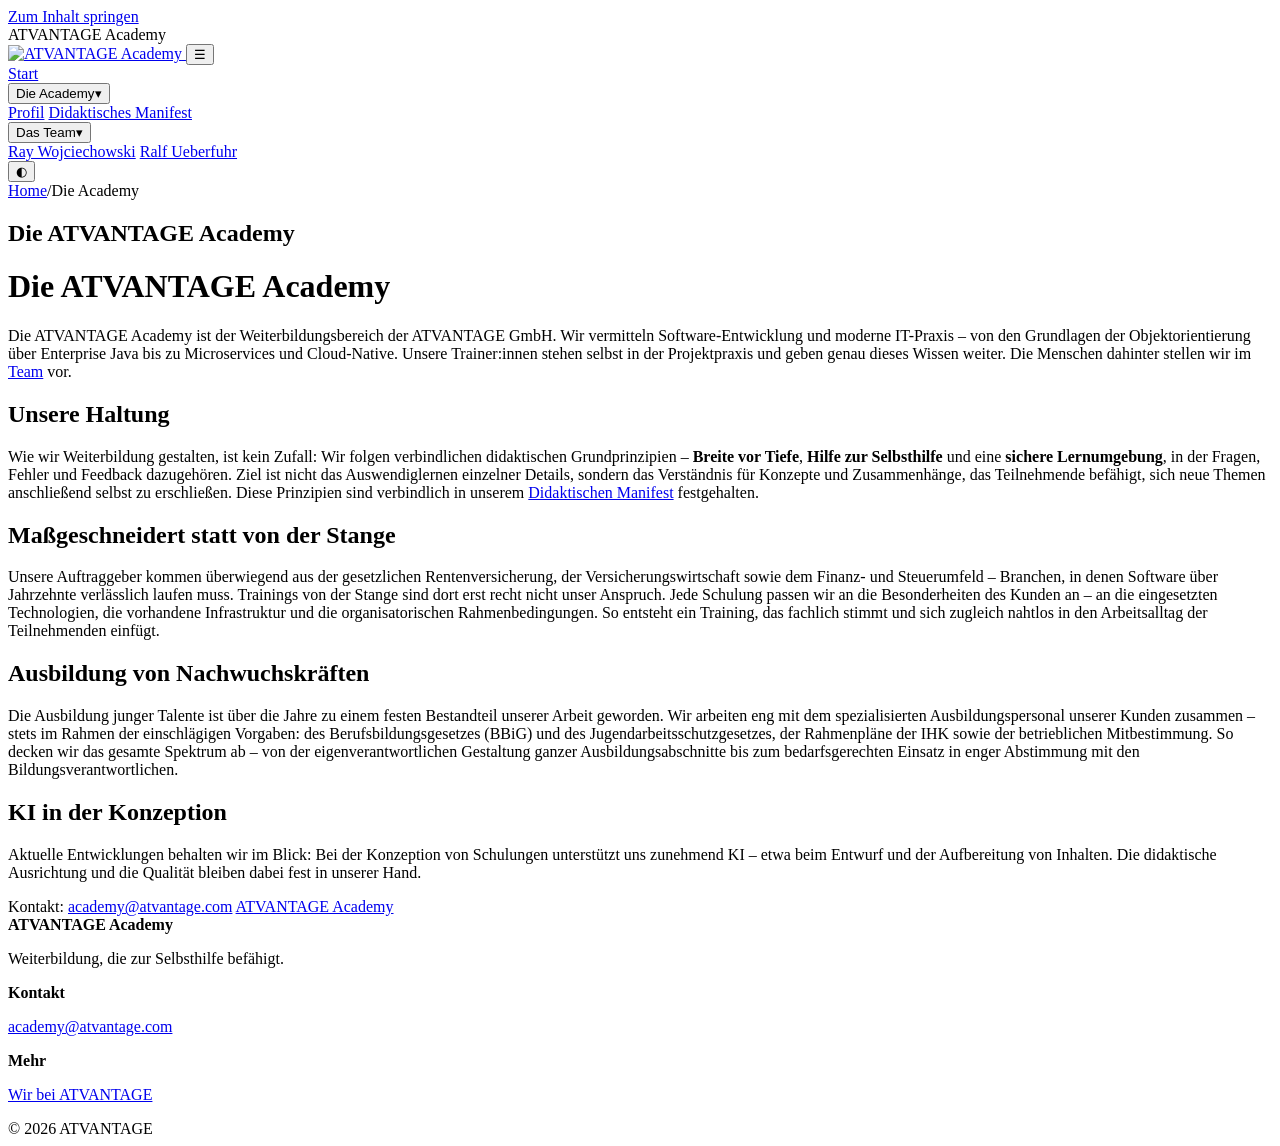
==== die-academy/index.html @ ba884d27 "Aktualisiere Online-Auftritt (5be322f)" ====
<!DOCTYPE html>
<!--
  ATVANTAGE-Academy – EINZIGES Seitenlayout (Jekyll)
  --------------------------------------------------
  Ein Layout für alles: allgemeine Doku-Seiten UND Guides (Übungen/Anleitungen).
  Optik nach der ATVANTAGE-Website: Meta-Nav, weiße sticky Kopfzeile, Hero-Band,
  zweispaltig mit rechter Sidebar (automatisches Inhaltsverzeichnis, Fortschritt
  aus Task-Listen, weiterführende Ressourcen). Überschriften ohne Emoji-Icons.

  Verwendung im Front Matter:  layout: default   (oder `layout: guide` – Alias,
  siehe guide.html; beides rendert dieselbe Guide-Ansicht)

  `layout: visualization` (siehe visualization.html) rendert dieselbe Seite OHNE
  obere Navigation (Meta-Leiste + Kopfzeile/TopNav), OHNE Brotkrumen und OHNE den
  rechten Bereich (Inhaltsverzeichnis, Fortschritt, Ressourcen – auch bei gesetztem
  `resources`), mit schmalerem Hero-Balken und breiterem, zentriertem Inhalt – für
  eigenständige Visualisierungen/Simulationen.

  Alle Front-Matter-Felder sind OPTIONAL (Convention over Configuration). Nur der
  Titel ist faktisch erforderlich – als `title:` ODER als erste `#`-Überschrift:

    title:       "…"                → sonst erste #-Überschrift (eins von beiden nötig)
    description: "…"                → Meta-Description
    duration:    8                  → Zahl in Minuten → Hero-Tag „ca. 8 Minuten“
                                       (ungefähre LESEDAUER; bei Guides/Übungen die
                                       Dauer der Übung). Aktiviert zugleich die
                                       nummerierten Arbeitsschritte und die
                                       automatische Prev/Next-Navigation zwischen
                                       gleichartigen Geschwister-Seiten. Alle drei
                                       entfallen bei `layout: visualization`.
    topics:      ["Cloud & DevOps"] → weitere Hero-Tags
    resources:   [{titel, url, icon}, …] → Sidebar-Karte „Weiterführende Informationen“.
                                       titel und/oder icon (Bildpfad); icon erscheint
                                       rechts und wird kreisrund dargestellt.
    breadcrumb:                     → Brotkrumen anpassen (beides optional):
      label: "…"                    → überschreibt den Ordnernamen dieser Ebene;
                                       in der Ordner-`index.md` gesetzt gilt es für
                                       ALLE Seiten im Ordner und in Unterordnern.
      path: [{title, url}, …]       → explizite Vorfahren-Kette OHNE die aktuelle
                                       Seite (diese wird automatisch angehängt); in
                                       der `index.md` gesetzt wird sie vererbt.
    zurueck / weiter: {title, url}  → explizite Prev/Next-Links (sonst automatisch)

  „Markdown kopieren“ (Button im Hero) erscheint NUR auf Guides (Übungen,
  Anleitungen) – dort ist das Übernehmen des Quelltexts der Zweck. Bedingungen:
  Markdown-Seite (`.md`, nicht reines HTML) UND als Guide erkennbar UND keine
  Visualisierung. Guide ist eine Seite mit `layout: guide` ODER gesetztem
  `duration` – letzteres ist der etablierte Marker (er schaltet auch die
  nummerierten Arbeitsschritte und Prev/Next frei), und die Guide-Vorlage des
  Themes wie auch die von didaktikon erzeugten Übungen nutzen `layout: default`
  plus `duration`. Nur auf `layout: guide` zu prüfen würde den Button dort
  entfernen. Doku-Seiten haben kein `duration`; Visualisierungen sind
  ausgeschlossen, weil ihr Inhalt nicht sinnvoll als Markdown kopierbar ist.
--><html lang="de">
<head>
  <meta charset="utf-8">
<meta name="viewport" content="width=device-width, initial-scale=1"><title>Die ATVANTAGE Academy · ATVANTAGE Academy</title>
<meta name="description" content="Die ATVANTAGE Academy – Haltung, Arbeitsweise und Erfahrung in der IT-Weiterbildung."><link rel="preconnect" href="https://fonts.googleapis.com">
<link rel="preconnect" href="https://fonts.gstatic.com" crossorigin>
<link href="https://fonts.googleapis.com/css2?family=Outfit:wght@300;400;500;600;700&display=swap" rel="stylesheet"><link rel="stylesheet" href="/academy-online/theme/atvantage/styles.css?v=1787322230"><link rel="stylesheet" href="/academy-online/theme/academy/tokens.css?v=1787322230">
<link rel="stylesheet" href="/academy-online/theme/academy/base.css?v=1787322230">
<link rel="stylesheet" href="/academy-online/theme/academy/components.css?v=1787322230">
<link rel="stylesheet" href="/academy-online/theme/jekyll/site.css?v=1787322230"><link rel="stylesheet" href="/academy-online/theme/academy/print.css?v=1787322230">
<script src="/academy-online/theme/academy/atvantage.js?v=1787322230" defer></script>
<script src="/academy-online/theme/jekyll/site.js?v=1787322230" defer></script>
<link rel="stylesheet" href="/academy-online/theme/academy/highlight.css?v=1787322230">
<script type="module">
  const _hlbase = "/academy-online/theme/academy/hljs/";
  Promise.all([import(_hlbase + "core.min.js"), import(_hlbase + "java.min.js")])
    .then(([core, java]) => {
      const hljs = core.default;
      hljs.registerLanguage("java", java.default);
      document.querySelectorAll("pre code.language-java").forEach((el) => hljs.highlightElement(el));
    });
</script>
<link rel="apple-touch-icon" sizes="180x180" href="/academy-online/theme/atvantage/assets/icon-180.png">
<link rel="icon" href="/academy-online/theme/atvantage/assets/icon-32.png">
<link rel="icon" sizes="16x16" href="/academy-online/theme/atvantage/assets/icon-16.png">

  <link rel="stylesheet" href="/academy-online/theme/academy/guide.css?v=1787322230"></head><body class="avd-academy-guide">
  <a class="avd-academy-skip-link" href="#avd-academy-content">Zum Inhalt springen</a>
  <div class="avd-academy-metanav">
    <span>ATVANTAGE Academy</span>
  </div>

  <header class="avd-academy-header">
  <a class="avd-academy-header__brand" href="/academy-online/" aria-label="Startseite">
    <img class="avd-academy-header__logo"
         src="/academy-online/theme/atvantage/assets/logo-orange.svg"
         alt="ATVANTAGE Academy">
  </a>
  <button class="avd-academy-btn avd-academy-btn--ghost avd-academy-header__burger" data-avd-academy-nav-toggle="#avd-academy-main-nav"
          aria-label="Navigation umschalten" aria-expanded="false">☰</button>
  <nav class="avd-academy-header__nav" id="avd-academy-main-nav"><a href="/academy-online/">Start</a><div class="avd-academy-header__group" data-avd-academy-menu>
        <button type="button" class="avd-academy-header__grouptoggle"
                aria-expanded="false" aria-haspopup="true">Die Academy<span class="avd-academy-header__caret" aria-hidden="true">▾</span></button><div class="avd-academy-header__submenu" role="menu">
          <a role="menuitem" href="/academy-online/die-academy/" aria-current="page">Profil</a>
          <a role="menuitem" href="/academy-online/die-academy/didaktisches-manifest.html">Didaktisches Manifest</a>
        </div>
      </div><div class="avd-academy-header__group" data-avd-academy-menu>
        <button type="button" class="avd-academy-header__grouptoggle"
                aria-expanded="false" aria-haspopup="true">Das Team<span class="avd-academy-header__caret" aria-hidden="true">▾</span></button><div class="avd-academy-header__submenu avd-academy-header__submenu--hasicons" role="menu">
          <a role="menuitem" href="/academy-online/team/ray-wojciechowski.html"><img class="avd-academy-linkicon" src="/academy-online/team/img/ray-wojciechowski.jpg" alt="">Ray Wojciechowski</a>
          <a role="menuitem" href="/academy-online/team/ralf-ueberfuhr.html"><img class="avd-academy-linkicon" src="/academy-online/team/img/ralf-ueberfuhr.png" alt="">Ralf Ueberfuhr</a>
        </div>
      </div>
    <button class="avd-academy-btn avd-academy-btn--ghost" data-avd-academy-theme-toggle
            aria-label="Farbschema umschalten">◐</button>
  </nav>
</header>
<section class="avd-academy-guide-hero"><nav class="avd-academy-guide-hero__crumbs" aria-label="Brotkrumen"><a href="/academy-online/">Home</a><span>/</span><span aria-current="page">Die Academy</span></nav><div class="avd-academy-guide-hero__meta">
      <div class="avd-academy-guide-hero__tags">
      </div>
    </div><h1>Die ATVANTAGE Academy</h1>
  </section>

  <div class="avd-academy-guide-layout">
    <main class="avd-academy-guide-main" id="avd-academy-content">
      <h1 id="die-atvantage-academy">Die ATVANTAGE Academy</h1>

<p>Die ATVANTAGE Academy ist der Weiterbildungsbereich der ATVANTAGE GmbH. Wir
vermitteln Software-Entwicklung und moderne IT-Praxis – von den Grundlagen der
Objektorientierung über Enterprise Java bis zu Microservices und Cloud-Native.
Unsere Trainer:innen stehen selbst in der Projektpraxis und geben genau dieses
Wissen weiter. Die Menschen dahinter stellen wir im <a href="/academy-online/team/">Team</a> vor.</p>

<h2 id="unsere-haltung">Unsere Haltung</h2>

<p>Wie wir Weiterbildung gestalten, ist kein Zufall: Wir folgen verbindlichen
didaktischen Grundprinzipien – <strong>Breite vor Tiefe</strong>, <strong>Hilfe zur Selbsthilfe</strong> und
eine <strong>sichere Lernumgebung</strong>, in der Fragen, Fehler und Feedback dazugehören. Ziel
ist nicht das Auswendiglernen einzelner Details, sondern das Verständnis für
Konzepte und Zusammenhänge, das Teilnehmende befähigt, sich neue Themen anschließend
selbst zu erschließen. Diese Prinzipien sind verbindlich in unserem
<a href="/academy-online/die-academy/didaktisches-manifest.html">Didaktischen Manifest</a> festgehalten.</p>

<h2 id="maßgeschneidert-statt-von-der-stange">Maßgeschneidert statt von der Stange</h2>

<p>Unsere Auftraggeber kommen überwiegend aus der gesetzlichen Rentenversicherung, der
Versicherungswirtschaft sowie dem Finanz- und Steuerumfeld – Branchen, in denen
Software über Jahrzehnte verlässlich laufen muss. Trainings von der Stange sind
dort erst recht nicht unser Anspruch. Jede Schulung passen wir an die
Besonderheiten des Kunden an – an die eingesetzten Technologien, die vorhandene
Infrastruktur und die organisatorischen Rahmenbedingungen. So entsteht ein Training,
das fachlich stimmt und sich zugleich nahtlos in den Arbeitsalltag der Teilnehmenden
einfügt.</p>

<h2 id="ausbildung-von-nachwuchskräften">Ausbildung von Nachwuchskräften</h2>

<p>Die Ausbildung junger Talente ist über die Jahre zu einem festen Bestandteil unserer
Arbeit geworden. Wir arbeiten eng mit dem spezialisierten Ausbildungspersonal unserer
Kunden zusammen – stets im Rahmen der einschlägigen Vorgaben: des
Berufsbildungsgesetzes (BBiG) und des Jugendarbeitsschutzgesetzes, der Rahmenpläne
der IHK sowie der betrieblichen Mitbestimmung. So decken wir das gesamte Spektrum ab
– von der eigenverantwortlichen Gestaltung ganzer Ausbildungsabschnitte bis zum
bedarfsgerechten Einsatz in enger Abstimmung mit den Bildungsverantwortlichen.</p>

<h2 id="ki-in-der-konzeption">KI in der Konzeption</h2>

<p>Aktuelle Entwicklungen behalten wir im Blick: Bei der Konzeption von Schulungen
unterstützt uns zunehmend KI – etwa beim Entwurf und der Aufbereitung von Inhalten.
Die didaktische Ausrichtung und die Qualität bleiben dabei fest in unserer Hand.</p>

    </main>
    <aside class="avd-academy-guide-sidebar">
      <div class="avd-academy-guide-side avd-academy-guide-side--toc" data-avd-academy-toc-box hidden>
        <div class="avd-academy-guide-side__label">Auf dieser Seite</div>
        <nav class="avd-academy-toc" data-avd-academy-toc aria-label="Inhaltsverzeichnis"></nav>
      </div>
    </aside>
  </div><div class="avd-academy-print-contact" aria-hidden="true">
    <span>Kontakt: <a href="mailto:academy@atvantage.com">academy@atvantage.com</a></span>
    <span><a href="https://www.atvantage.com">ATVANTAGE Academy</a></span>
  </div>

  <footer class="avd-academy-footer">
  <div class="avd-academy-footer__grid">
    <div>
      <strong>ATVANTAGE Academy</strong>
      <p>Weiterbildung, die zur Selbsthilfe befähigt.</p>
    </div>
    <div>
      <strong>Kontakt</strong>
      <p><a href="mailto:academy@atvantage.com">academy@atvantage.com</a><br>
      </p>
    </div><div>
      <strong>Mehr</strong>
      <p><a href="https://www.atvantage.com/leistungen/schulungsangebot" target="_blank" rel="noopener">Wir bei ATVANTAGE</a></p>
    </div></div>
  <div class="avd-academy-footer__legal">
    © <span data-avd-academy-year>2026</span> ATVANTAGE
  </div>
</footer>

</body>
</html>
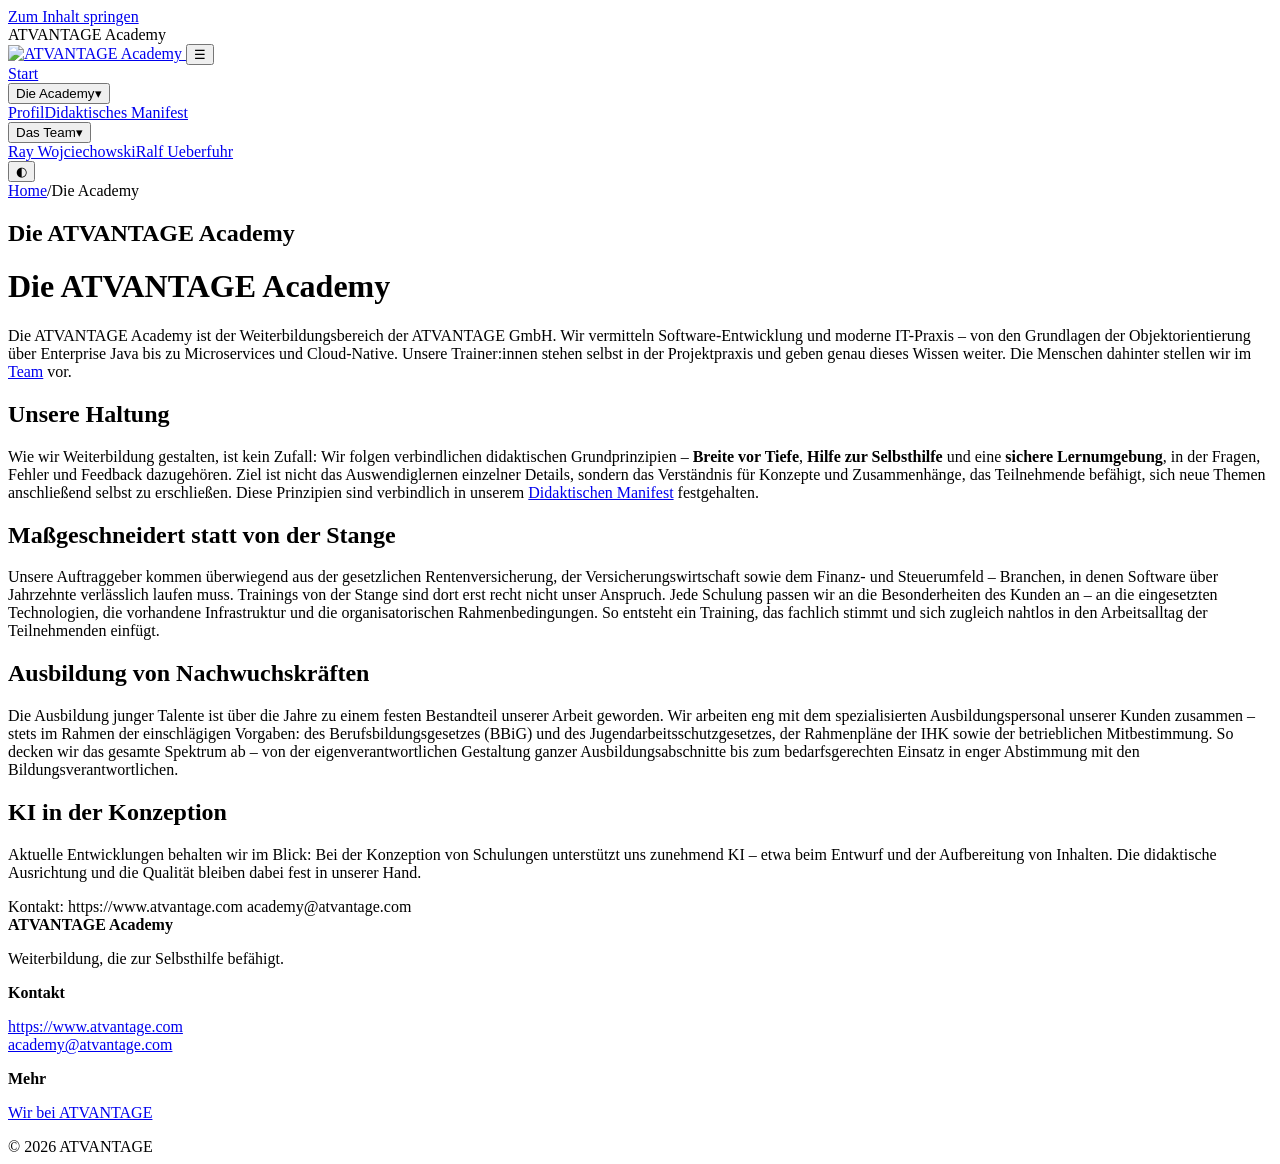
==== commit c886834f: "Aktualisiere Online-Auftritt (6d0cea3)" ====
--- a/die-academy/index.html
+++ b/die-academy/index.html
@@ -23,47 +23,54 @@
     description: "…"                → Meta-Description
     duration:    8                  → Zahl in Minuten → Hero-Tag „ca. 8 Minuten“
                                        (ungefähre LESEDAUER; bei Guides/Übungen die
-                                       Dauer der Übung). Aktiviert zugleich die
-                                       nummerierten Arbeitsschritte und die
-                                       automatische Prev/Next-Navigation zwischen
-                                       gleichartigen Geschwister-Seiten. Alle drei
-                                       entfallen bei `layout: visualization`.
+                                       Dauer der Übung). Entfällt bei
+                                       `layout: visualization`.
     topics:      ["Cloud & DevOps"] → weitere Hero-Tags
-    resources:   [{titel, url, icon}, …] → Sidebar-Karte „Weiterführende Informationen“.
-                                       titel und/oder icon (Bildpfad); icon erscheint
+    resources:   [{title, url, icon}, …] → Sidebar-Karte „Weiterführende Informationen“.
+                                       title und/oder icon (Bildpfad); icon erscheint
                                        rechts und wird kreisrund dargestellt.
     breadcrumb:                     → Brotkrumen anpassen (beides optional):
       label: "…"                    → überschreibt den Ordnernamen dieser Ebene;
                                        in der Ordner-`index.md` gesetzt gilt es für
                                        ALLE Seiten im Ordner und in Unterordnern.
-      path: [{title, url}, …]       → explizite Vorfahren-Kette OHNE die aktuelle
+      ancestors: [{title, url}, …]  → explizite Vorfahren-Kette OHNE die aktuelle
                                        Seite (diese wird automatisch angehängt); in
                                        der `index.md` gesetzt wird sie vererbt.
-    zurueck / weiter: {title, url}  → explizite Prev/Next-Links (sonst automatisch)
 
   „Markdown kopieren“ (Button im Hero) erscheint NUR auf Guides (Übungen,
   Anleitungen) – dort ist das Übernehmen des Quelltexts der Zweck. Bedingungen:
   Markdown-Seite (`.md`, nicht reines HTML) UND als Guide erkennbar UND keine
   Visualisierung. Guide ist eine Seite mit `layout: guide` ODER gesetztem
-  `duration` – letzteres ist der etablierte Marker (er schaltet auch die
-  nummerierten Arbeitsschritte und Prev/Next frei), und die Guide-Vorlage des
-  Themes wie auch die von didaktikon erzeugten Übungen nutzen `layout: default`
+  `duration` – letzteres ist der etablierte Marker, und die Guide-Vorlage des
+  Themes wie auch die von didaktikon erzeugten Übungen nutzen `layout: page`
   plus `duration`. Nur auf `layout: guide` zu prüfen würde den Button dort
   entfernen. Doku-Seiten haben kein `duration`; Visualisierungen sind
   ausgeschlossen, weil ihr Inhalt nicht sinnvoll als Markdown kopierbar ist.
+
+  QR-CODE der Seitenadresse + DRUCKEN-KNOPF: In dieser Ansicht (`visualization`)
+  stehen beide rechts im Hero – QR links, Drucken rechts. Sie hat weder Kopfzeile
+  noch Sidebar, in der sie sonst Platz hätten.
+
+  Auf `default`/`guide` steht im Hero KEINES von beiden: Der QR-Code sitzt in der
+  Kopfzeile neben dem Farbschema-Umschalter (siehe `_includes/header.html`), und zum
+  Drucken bleibt es beim Browser-Befehl (Strg/Cmd+P). Tooltip des QR-Codes überall:
+  „Diese Seite auf Deinem Smartphone öffnen“. Er wird erst im Browser erzeugt (theme/academy/atvantage.js), weil die
+  Adresse zur Build-Zeit nicht feststeht; ohne JavaScript erscheint er nicht.
+  Kein Front-Matter-Schalter: Es gibt keine Seite, auf der der Weg aufs eigene
+  Smartphone schaden würde.
 --><html lang="de">
 <head>
   <meta charset="utf-8">
 <meta name="viewport" content="width=device-width, initial-scale=1"><title>Die ATVANTAGE Academy · ATVANTAGE Academy</title>
 <meta name="description" content="Die ATVANTAGE Academy – Haltung, Arbeitsweise und Erfahrung in der IT-Weiterbildung."><link rel="preconnect" href="https://fonts.googleapis.com">
 <link rel="preconnect" href="https://fonts.gstatic.com" crossorigin>
-<link href="https://fonts.googleapis.com/css2?family=Outfit:wght@300;400;500;600;700&display=swap" rel="stylesheet"><link rel="stylesheet" href="/academy-online/theme/atvantage/styles.css?v=1787322230"><link rel="stylesheet" href="/academy-online/theme/academy/tokens.css?v=1787322230">
-<link rel="stylesheet" href="/academy-online/theme/academy/base.css?v=1787322230">
-<link rel="stylesheet" href="/academy-online/theme/academy/components.css?v=1787322230">
-<link rel="stylesheet" href="/academy-online/theme/jekyll/site.css?v=1787322230"><link rel="stylesheet" href="/academy-online/theme/academy/print.css?v=1787322230">
-<script src="/academy-online/theme/academy/atvantage.js?v=1787322230" defer></script>
-<script src="/academy-online/theme/jekyll/site.js?v=1787322230" defer></script>
-<link rel="stylesheet" href="/academy-online/theme/academy/highlight.css?v=1787322230">
+<link href="https://fonts.googleapis.com/css2?family=Outfit:wght@300;400;500;600;700&display=swap" rel="stylesheet"><link rel="stylesheet" href="/academy-online/theme/atvantage/styles.css?v=1787366491"><link rel="stylesheet" href="/academy-online/theme/academy/tokens.css?v=1787366491">
+<link rel="stylesheet" href="/academy-online/theme/academy/base.css?v=1787366491">
+<link rel="stylesheet" href="/academy-online/theme/academy/components.css?v=1787366491">
+<link rel="stylesheet" href="/academy-online/theme/jekyll/site.css?v=1787366491"><link rel="stylesheet" href="/academy-online/theme/academy/print.css?v=1787366491">
+<script src="/academy-online/theme/academy/atvantage.js?v=1787366491" defer></script>
+<script src="/academy-online/theme/jekyll/site.js?v=1787366491" defer></script>
+<link rel="stylesheet" href="/academy-online/theme/academy/highlight.css?v=1787366491">
 <script type="module">
   const _hlbase = "/academy-online/theme/academy/hljs/";
   Promise.all([import(_hlbase + "core.min.js"), import(_hlbase + "java.min.js")])
@@ -77,9 +84,8 @@
 <link rel="icon" href="/academy-online/theme/atvantage/assets/icon-32.png">
 <link rel="icon" sizes="16x16" href="/academy-online/theme/atvantage/assets/icon-16.png">
 
-  <link rel="stylesheet" href="/academy-online/theme/academy/guide.css?v=1787322230"></head><body class="avd-academy-guide">
-  <a class="avd-academy-skip-link" href="#avd-academy-content">Zum Inhalt springen</a>
-  <div class="avd-academy-metanav">
+  <link rel="stylesheet" href="/academy-online/theme/academy/guide.css?v=1787366491"></head><body class="avd-academy-guide">
+  <a class="avd-academy-skip-link" href="#avd-academy-content">Zum Inhalt springen</a><div class="avd-academy-metanav">
     <span>ATVANTAGE Academy</span>
   </div>
 
@@ -93,28 +99,30 @@
           aria-label="Navigation umschalten" aria-expanded="false">☰</button>
   <nav class="avd-academy-header__nav" id="avd-academy-main-nav"><a href="/academy-online/">Start</a><div class="avd-academy-header__group" data-avd-academy-menu>
         <button type="button" class="avd-academy-header__grouptoggle"
-                aria-expanded="false" aria-haspopup="true">Die Academy<span class="avd-academy-header__caret" aria-hidden="true">▾</span></button><div class="avd-academy-header__submenu" role="menu">
-          <a role="menuitem" href="/academy-online/die-academy/" aria-current="page">Profil</a>
-          <a role="menuitem" href="/academy-online/die-academy/didaktisches-manifest.html">Didaktisches Manifest</a>
+                aria-expanded="false" aria-haspopup="true">Die Academy<span class="avd-academy-header__caret" aria-hidden="true">▾</span></button><div class="avd-academy-header__submenu" role="menu"><a role="menuitem" href="/academy-online/die-academy/" aria-current="page">Profil</a><a role="menuitem" href="/academy-online/die-academy/didaktisches-manifest.html">Didaktisches Manifest</a>
         </div>
       </div><div class="avd-academy-header__group" data-avd-academy-menu>
         <button type="button" class="avd-academy-header__grouptoggle"
-                aria-expanded="false" aria-haspopup="true">Das Team<span class="avd-academy-header__caret" aria-hidden="true">▾</span></button><div class="avd-academy-header__submenu avd-academy-header__submenu--hasicons" role="menu">
-          <a role="menuitem" href="/academy-online/team/ray-wojciechowski.html"><img class="avd-academy-linkicon" src="/academy-online/team/img/ray-wojciechowski.jpg" alt="">Ray Wojciechowski</a>
-          <a role="menuitem" href="/academy-online/team/ralf-ueberfuhr.html"><img class="avd-academy-linkicon" src="/academy-online/team/img/ralf-ueberfuhr.png" alt="">Ralf Ueberfuhr</a>
+                aria-expanded="false" aria-haspopup="true">Das Team<span class="avd-academy-header__caret" aria-hidden="true">▾</span></button><div class="avd-academy-header__submenu avd-academy-header__submenu--hasicons" role="menu"><a role="menuitem" href="/academy-online/team/ray-wojciechowski.html"><img class="avd-academy-linkicon" src="/academy-online/team/img/ray-wojciechowski.jpg" alt="">Ray Wojciechowski</a><a role="menuitem" href="/academy-online/team/ralf-ueberfuhr.html"><img class="avd-academy-linkicon" src="/academy-online/team/img/ralf-ueberfuhr.png" alt="">Ralf Ueberfuhr</a>
         </div>
       </div>
-    <button class="avd-academy-btn avd-academy-btn--ghost" data-avd-academy-theme-toggle
+  </nav><div class="avd-academy-header__tools"><button type="button" class="avd-academy-qr" data-avd-academy-qr hidden
+            title="Diese Seite auf Deinem Smartphone öffnen"
+            aria-label="Diese Seite auf Deinem Smartphone öffnen"></button>
+    <button type="button" class="avd-academy-btn avd-academy-btn--ghost avd-academy-theme-toggle"
+            data-avd-academy-theme-toggle
+            title="Farbschema umschalten (hell/dunkel)"
             aria-label="Farbschema umschalten">◐</button>
-  </nav>
+  </div>
 </header>
-<section class="avd-academy-guide-hero"><nav class="avd-academy-guide-hero__crumbs" aria-label="Brotkrumen"><a href="/academy-online/">Home</a><span>/</span><span aria-current="page">Die Academy</span></nav><div class="avd-academy-guide-hero__meta">
+
+  <section class="avd-academy-guide-hero"><nav class="avd-academy-guide-hero__crumbs" aria-label="Brotkrumen"><a href="/academy-online/">Home</a><span>/</span><span aria-current="page">Die Academy</span></nav><div class="avd-academy-guide-hero__meta">
       <div class="avd-academy-guide-hero__tags">
       </div>
+      <div class="avd-academy-guide-hero__actions">
+      </div>
     </div><h1>Die ATVANTAGE Academy</h1>
-  </section>
-
-  <div class="avd-academy-guide-layout">
+  </section><div class="avd-academy-guide-layout">
     <main class="avd-academy-guide-main" id="avd-academy-content">
       <h1 id="die-atvantage-academy">Die ATVANTAGE Academy</h1>
 
@@ -161,16 +169,16 @@
 unterstützt uns zunehmend KI – etwa beim Entwurf und der Aufbereitung von Inhalten.
 Die didaktische Ausrichtung und die Qualität bleiben dabei fest in unserer Hand.</p>
 
-    </main>
-    <aside class="avd-academy-guide-sidebar">
-      <div class="avd-academy-guide-side avd-academy-guide-side--toc" data-avd-academy-toc-box hidden>
-        <div class="avd-academy-guide-side__label">Auf dieser Seite</div>
-        <nav class="avd-academy-toc" data-avd-academy-toc aria-label="Inhaltsverzeichnis"></nav>
-      </div>
+
+    </main><aside class="avd-academy-guide-sidebar"><details class="avd-academy-guide-side avd-academy-guide-side--toc avd-academy-fold" data-avd-academy-toc-box
+               data-avd-academy-toc-grenze="12" open hidden>
+        <summary class="avd-academy-guide-side__label">Auf dieser Seite</summary>
+        <nav class="avd-academy-toc avd-academy-fold__body" data-avd-academy-toc aria-label="Inhaltsverzeichnis"></nav>
+      </details>
     </aside>
   </div><div class="avd-academy-print-contact" aria-hidden="true">
-    <span>Kontakt: <a href="mailto:academy@atvantage.com">academy@atvantage.com</a></span>
-    <span><a href="https://www.atvantage.com">ATVANTAGE Academy</a></span>
+    <span>Kontakt: https://www.atvantage.com</span>
+    <span>academy@atvantage.com</span>
   </div>
 
   <footer class="avd-academy-footer">
@@ -178,10 +186,9 @@
     <div>
       <strong>ATVANTAGE Academy</strong>
       <p>Weiterbildung, die zur Selbsthilfe befähigt.</p>
-    </div>
-    <div>
+    </div><div>
       <strong>Kontakt</strong>
-      <p><a href="mailto:academy@atvantage.com">academy@atvantage.com</a><br>
+      <p><a href="https://www.atvantage.com" target="_blank" rel="noopener">https://www.atvantage.com</a><br><a href="mailto:academy@atvantage.com">academy@atvantage.com</a><br>
       </p>
     </div><div>
       <strong>Mehr</strong>
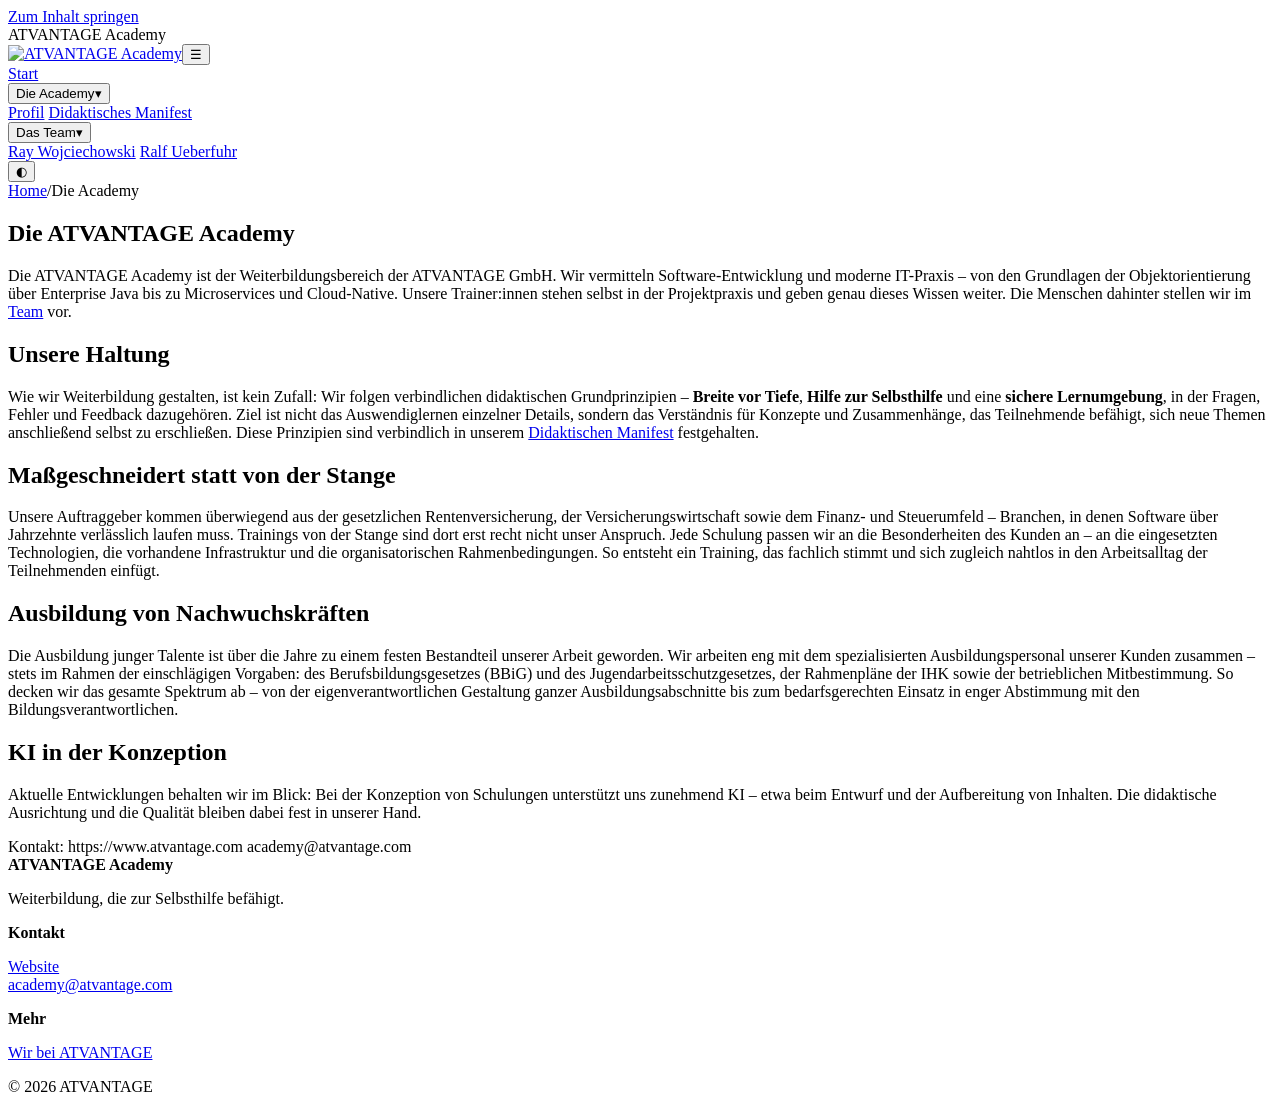
==== commit e81dd20a: "Aktualisiere Online-Auftritt (b77cd09)" ====
--- a/die-academy/index.html
+++ b/die-academy/index.html
@@ -23,8 +23,8 @@
     description: "…"                → Meta-Description
     duration:    8                  → Zahl in Minuten → Hero-Tag „ca. 8 Minuten“
                                        (ungefähre LESEDAUER; bei Guides/Übungen die
-                                       Dauer der Übung). Entfällt bei
-                                       `layout: visualization`.
+                                       Dauer der Übung, bei Visualisierungen die
+                                       Bearbeitungszeit – dort unüblich, aber erlaubt).
     topics:      ["Cloud & DevOps"] → weitere Hero-Tags
     resources:   [{title, url, icon}, …] → Sidebar-Karte „Weiterführende Informationen“.
                                        title und/oder icon (Bildpfad); icon erscheint
@@ -37,94 +37,120 @@
                                        Seite (diese wird automatisch angehängt); in
                                        der `index.md` gesetzt wird sie vererbt.
 
-  „Markdown kopieren“ (Button im Hero) erscheint NUR auf Guides (Übungen,
-  Anleitungen) – dort ist das Übernehmen des Quelltexts der Zweck. Bedingungen:
-  Markdown-Seite (`.md`, nicht reines HTML) UND als Guide erkennbar UND keine
-  Visualisierung. Guide ist eine Seite mit `layout: guide` ODER gesetztem
-  `duration` – letzteres ist der etablierte Marker, und die Guide-Vorlage des
-  Themes wie auch die von didaktikon erzeugten Übungen nutzen `layout: page`
-  plus `duration`. Nur auf `layout: guide` zu prüfen würde den Button dort
-  entfernen. Doku-Seiten haben kein `duration`; Visualisierungen sind
-  ausgeschlossen, weil ihr Inhalt nicht sinnvoll als Markdown kopierbar ist.
-
-  QR-CODE der Seitenadresse + DRUCKEN-KNOPF: In dieser Ansicht (`visualization`)
-  stehen beide rechts im Hero – QR links, Drucken rechts. Sie hat weder Kopfzeile
-  noch Sidebar, in der sie sonst Platz hätten.
-
-  Auf `default`/`guide` steht im Hero KEINES von beiden: Der QR-Code sitzt in der
-  Kopfzeile neben dem Farbschema-Umschalter (siehe `_includes/header.html`), und zum
-  Drucken bleibt es beim Browser-Befehl (Strg/Cmd+P). Tooltip des QR-Codes überall:
-  „Diese Seite auf Deinem Smartphone öffnen“. Er wird erst im Browser erzeugt (theme/academy/atvantage.js), weil die
+  „Markdown kopieren“ (Button im Hero) erscheint NUR auf Guides – dort ist das
+  Übernehmen des Quelltexts der Zweck. Bedingungen: Markdown-Seite (`.md`, nicht
+  reines HTML) UND der Schalter `toolbar.copy` (Vorgabe: nur `layout: guide`, siehe
+  `_includes/avd-switch.html`). Doku-Seiten und Visualisierungen haben ihn nicht –
+  bei letzteren, weil ihr Inhalt nicht sinnvoll als Markdown kopierbar ist.
+
+  DIE SEITENWERKZEUGE – QR-Code, Farbschema-Umschalter, Drucken – sind EINE
+  Komponente (`_includes/tools.html`) an zwei Standorten in diesem Rahmen:
+
+    Kopfzeile   `chrome: true`  (page, guide)      QR + Farbschema
+    Hero rechts `hero_tools`    (visualization)    QR + Farbschema + Drucken
+
+  Die Regel dahinter ist die Kopfzeile: Wo es sie gibt, tragen die Werkzeuge sie;
+  wo nicht, tritt der Hero an ihre Stelle. Drucken gibt es nur dort, weil auf einer
+  gewöhnlichen Seite der Browser-Befehl (Strg/Cmd+P) genügt, die rahmenlose
+  Ansicht aber keinen anderen Weg aufs Papier hat.
+
+  Der QR-Code wird erst im Browser erzeugt (theme/academy/atvantage.js), weil die
   Adresse zur Build-Zeit nicht feststeht; ohne JavaScript erscheint er nicht.
-  Kein Front-Matter-Schalter: Es gibt keine Seite, auf der der Weg aufs eigene
-  Smartphone schaden würde.
 --><html lang="de">
 <head>
   <meta charset="utf-8">
-<meta name="viewport" content="width=device-width, initial-scale=1"><title>Die ATVANTAGE Academy · ATVANTAGE Academy</title>
-<meta name="description" content="Die ATVANTAGE Academy – Haltung, Arbeitsweise und Erfahrung in der IT-Weiterbildung."><link rel="preconnect" href="https://fonts.googleapis.com">
+<meta name="viewport" content="width=device-width, initial-scale=1"><title>Die ATVANTAGE Academy · ATVANTAGE Academy</title><meta name="description" content="Die ATVANTAGE Academy – Haltung, Arbeitsweise und Erfahrung in der IT-Weiterbildung."><meta property="og:site_name" content="ATVANTAGE Academy">
+<meta property="og:title" content="Die ATVANTAGE Academy">
+<meta property="og:description" content="Die ATVANTAGE Academy – Haltung, Arbeitsweise und Erfahrung in der IT-Weiterbildung.">
+<meta property="og:type" content="website">
+<link rel="canonical" href="https://atvantage-academy.github.io/academy-online/die-academy/">
+<meta property="og:url" content="https://atvantage-academy.github.io/academy-online/die-academy/"><link rel="preconnect" href="https://fonts.googleapis.com">
 <link rel="preconnect" href="https://fonts.gstatic.com" crossorigin>
-<link href="https://fonts.googleapis.com/css2?family=Outfit:wght@300;400;500;600;700&display=swap" rel="stylesheet"><link rel="stylesheet" href="/academy-online/theme/atvantage/styles.css?v=1787366491"><link rel="stylesheet" href="/academy-online/theme/academy/tokens.css?v=1787366491">
-<link rel="stylesheet" href="/academy-online/theme/academy/base.css?v=1787366491">
-<link rel="stylesheet" href="/academy-online/theme/academy/components.css?v=1787366491">
-<link rel="stylesheet" href="/academy-online/theme/jekyll/site.css?v=1787366491"><link rel="stylesheet" href="/academy-online/theme/academy/print.css?v=1787366491">
-<script src="/academy-online/theme/academy/atvantage.js?v=1787366491" defer></script>
-<script src="/academy-online/theme/jekyll/site.js?v=1787366491" defer></script>
-<link rel="stylesheet" href="/academy-online/theme/academy/highlight.css?v=1787366491">
+<link href="https://fonts.googleapis.com/css2?family=Outfit:wght@300;400;500;600;700&display=swap" rel="stylesheet"><link rel="stylesheet" href="/academy-online/theme/atvantage/styles.css?v=1790156835"><link rel="stylesheet" href="/academy-online/theme/academy/tokens.css?v=1790156835">
+<link rel="stylesheet" href="/academy-online/theme/academy/base.css?v=1790156835">
+<link rel="stylesheet" href="/academy-online/theme/academy/components.css?v=1790156835">
+<link rel="stylesheet" href="/academy-online/theme/jekyll/site.css?v=1790156835"><link rel="stylesheet" href="/academy-online/theme/academy/print.css?v=1790156835">
+<script src="/academy-online/theme/academy/atvantage.js?v=1790156835" defer></script>
+<script src="/academy-online/theme/jekyll/site.js?v=1790156835" defer></script>
+<link rel="stylesheet" href="/academy-online/theme/academy/highlight.css?v=1790156835">
 <script type="module">
   const _hlbase = "/academy-online/theme/academy/hljs/";
-  Promise.all([import(_hlbase + "core.min.js"), import(_hlbase + "java.min.js")])
-    .then(([core, java]) => {
+  const _hlsprachen = ["java", "http", "json", "xml"];
+  Promise.all([import(_hlbase + "core.min.js"), ..._hlsprachen.map((s) => import(_hlbase + s + ".min.js"))])
+    .then(([core, ...grammatiken]) => {
       const hljs = core.default;
-      hljs.registerLanguage("java", java.default);
-      document.querySelectorAll("pre code.language-java").forEach((el) => hljs.highlightElement(el));
+      _hlsprachen.forEach((s, i) => hljs.registerLanguage(s, grammatiken[i].default));
+      const _auswahl = _hlsprachen.map((s) => "pre code.language-" + s).join(",");
+      const _faerben = (wurzel) => (wurzel || document)
+        .querySelectorAll(_auswahl)
+        .forEach((el) => { if (!el.dataset.highlighted) { hljs.highlightElement(el); } });
+      _faerben(document);
+
+      /* NACHTRAEGLICH EINGEFUEGTER CODE. Die Hervorhebung laeuft einmal beim Laden.
+         Eine Seite, die ihre Codebloecke per Skript einsetzt - eine Visualisierung,
+         die rohe Nachrichten durchschaltet -, bekam deshalb gar keine Farben und
+         baute sich einen eigenen Hervorheber. Genau die Kopie, die das Theme
+         verhindern soll.
+
+         `AvdHighlight.apply(knoten)` faerbt, was seither dazugekommen ist; `hljs`
+         liegt daneben fuer Faelle, die mehr brauchen. Das Ereignis sagt Seiten, die
+         frueh zeichnen, wann der Haken da ist - die Module laden asynchron. */
+      window.AvdHighlight = { hljs, apply: _faerben, languages: _hlsprachen.slice() };
+      document.dispatchEvent(new CustomEvent("avd-academy-highlight-ready"));
+
+      /* Statuszeile nach Klasse einfaerben. highlight.js gibt jedem dreistelligen
+         Code dieselbe Klasse `hljs-number` - in einem Mitschnitt ist aber genau das
+         die Stelle, auf die man zuerst sieht: 2xx ist etwas anderes als 4xx.
+         Deshalb hier die einzige eigene Zutat, und bewusst nur diese: Die
+         Statusklassen von HTTP aendern sich nicht, das bleibt stabil. */
+      document.querySelectorAll("pre code.language-http .hljs-number").forEach((el) => {
+        const code = parseInt(el.textContent, 10);
+        if (code >= 100 && code <= 599) {
+          el.classList.add("avd-academy-http-status--" + Math.floor(code / 100) + "xx");
+        }
+      });
     });
 </script>
 <link rel="apple-touch-icon" sizes="180x180" href="/academy-online/theme/atvantage/assets/icon-180.png">
 <link rel="icon" href="/academy-online/theme/atvantage/assets/icon-32.png">
 <link rel="icon" sizes="16x16" href="/academy-online/theme/atvantage/assets/icon-16.png">
 
-  <link rel="stylesheet" href="/academy-online/theme/academy/guide.css?v=1787366491"></head><body class="avd-academy-guide">
-  <a class="avd-academy-skip-link" href="#avd-academy-content">Zum Inhalt springen</a><div class="avd-academy-metanav">
-    <span>ATVANTAGE Academy</span>
+  <link rel="stylesheet" href="/academy-online/theme/academy/guide.css?v=1790156835"></head><body class="avd-academy-guide">
+  <a class="avd-academy-skip-link" href="#avd-academy-content">Zum Inhalt springen</a><div class="avd-academy-metanav"><span>ATVANTAGE Academy</span>
   </div>
 
-  <header class="avd-academy-header">
-  <a class="avd-academy-header__brand" href="/academy-online/" aria-label="Startseite">
-    <img class="avd-academy-header__logo"
-         src="/academy-online/theme/atvantage/assets/logo-orange.svg"
-         alt="ATVANTAGE Academy">
-  </a>
-  <button class="avd-academy-btn avd-academy-btn--ghost avd-academy-header__burger" data-avd-academy-nav-toggle="#avd-academy-main-nav"
-          aria-label="Navigation umschalten" aria-expanded="false">☰</button>
-  <nav class="avd-academy-header__nav" id="avd-academy-main-nav"><a href="/academy-online/">Start</a><div class="avd-academy-header__group" data-avd-academy-menu>
+  <header class="avd-academy-header" data-avd-academy-header><a class="avd-academy-header__brand" href="/academy-online/" aria-label="Startseite"><img class="avd-academy-header__logo" src="/academy-online/theme/atvantage/assets/logo-orange.svg" alt="ATVANTAGE Academy"></a><button class="avd-academy-tool avd-academy-header__burger" data-avd-academy-nav-toggle="#avd-academy-main-nav"
+          aria-label="Navigation umschalten" aria-expanded="false">☰</button><nav class="avd-academy-header__nav" id="avd-academy-main-nav">
+      <a href="/academy-online/">Start</a><div class="avd-academy-header__group" data-avd-academy-menu>
         <button type="button" class="avd-academy-header__grouptoggle"
-                aria-expanded="false" aria-haspopup="true">Die Academy<span class="avd-academy-header__caret" aria-hidden="true">▾</span></button><div class="avd-academy-header__submenu" role="menu"><a role="menuitem" href="/academy-online/die-academy/" aria-current="page">Profil</a><a role="menuitem" href="/academy-online/die-academy/didaktisches-manifest.html">Didaktisches Manifest</a>
+                aria-expanded="false" aria-haspopup="true">Die Academy<span class="avd-academy-header__caret" aria-hidden="true">▾</span></button>
+        <div class="avd-academy-header__submenu" role="menu">
+          <a role="menuitem" href="/academy-online/die-academy/" aria-current="page">Profil</a>
+          <a role="menuitem" href="/academy-online/die-academy/didaktisches-manifest.html">Didaktisches Manifest</a>
         </div>
       </div><div class="avd-academy-header__group" data-avd-academy-menu>
         <button type="button" class="avd-academy-header__grouptoggle"
-                aria-expanded="false" aria-haspopup="true">Das Team<span class="avd-academy-header__caret" aria-hidden="true">▾</span></button><div class="avd-academy-header__submenu avd-academy-header__submenu--hasicons" role="menu"><a role="menuitem" href="/academy-online/team/ray-wojciechowski.html"><img class="avd-academy-linkicon" src="/academy-online/team/img/ray-wojciechowski.jpg" alt="">Ray Wojciechowski</a><a role="menuitem" href="/academy-online/team/ralf-ueberfuhr.html"><img class="avd-academy-linkicon" src="/academy-online/team/img/ralf-ueberfuhr.png" alt="">Ralf Ueberfuhr</a>
+                aria-expanded="false" aria-haspopup="true">Das Team<span class="avd-academy-header__caret" aria-hidden="true">▾</span></button>
+        <div class="avd-academy-header__submenu avd-academy-header__submenu--hasicons" role="menu">
+          <a role="menuitem" href="/academy-online/team/ray-wojciechowski.html"><img class="avd-academy-linkicon" src="/academy-online/team/img/ray-wojciechowski.jpg" alt="">Ray Wojciechowski</a>
+          <a role="menuitem" href="/academy-online/team/ralf-ueberfuhr.html"><img class="avd-academy-linkicon" src="/academy-online/team/img/ralf-ueberfuhr.png" alt="">Ralf Ueberfuhr</a>
         </div>
       </div>
   </nav><div class="avd-academy-header__tools"><button type="button" class="avd-academy-qr" data-avd-academy-qr hidden
-            title="Diese Seite auf Deinem Smartphone öffnen"
-            aria-label="Diese Seite auf Deinem Smartphone öffnen"></button>
-    <button type="button" class="avd-academy-btn avd-academy-btn--ghost avd-academy-theme-toggle"
-            data-avd-academy-theme-toggle
-            title="Farbschema umschalten (hell/dunkel)"
-            aria-label="Farbschema umschalten">◐</button>
-  </div>
+                title="Diese Seite auf Deinem Smartphone öffnen"
+                aria-label="Diese Seite auf Deinem Smartphone öffnen"></button><button type="button" class="avd-academy-tool avd-academy-tool--theme avd-academy-theme-toggle" data-avd-academy-theme-toggle
+              title="Farbschema umschalten (hell/dunkel)"
+              aria-label="Farbschema umschalten">◐</button></div>
 </header>
-
-  <section class="avd-academy-guide-hero"><nav class="avd-academy-guide-hero__crumbs" aria-label="Brotkrumen"><a href="/academy-online/">Home</a><span>/</span><span aria-current="page">Die Academy</span></nav><div class="avd-academy-guide-hero__meta">
+<section class="avd-academy-guide-hero"
+           aria-labelledby="avd-academy-page-title"><nav class="avd-academy-guide-hero__crumbs" aria-label="Brotkrumen"><a href="/academy-online/">Home</a><span>/</span><span aria-current="page">Die Academy</span></nav><div class="avd-academy-guide-hero__meta">
       <div class="avd-academy-guide-hero__tags">
       </div>
       <div class="avd-academy-guide-hero__actions">
       </div>
-    </div><h1>Die ATVANTAGE Academy</h1>
+    </div><h1 id="avd-academy-page-title">Die ATVANTAGE Academy</h1>
   </section><div class="avd-academy-guide-layout">
     <main class="avd-academy-guide-main" id="avd-academy-content">
-      <h1 id="die-atvantage-academy">Die ATVANTAGE Academy</h1>
 
 <p>Die ATVANTAGE Academy ist der Weiterbildungsbereich der ATVANTAGE GmbH. Wir
 vermitteln Software-Entwicklung und moderne IT-Praxis – von den Grundlagen der
@@ -183,15 +209,13 @@
 
   <footer class="avd-academy-footer">
   <div class="avd-academy-footer__grid">
-    <div>
-      <strong>ATVANTAGE Academy</strong>
+    <div><strong>ATVANTAGE Academy</strong>
       <p>Weiterbildung, die zur Selbsthilfe befähigt.</p>
     </div><div>
       <strong>Kontakt</strong>
-      <p><a href="https://www.atvantage.com" target="_blank" rel="noopener">https://www.atvantage.com</a><br><a href="mailto:academy@atvantage.com">academy@atvantage.com</a><br>
+      <p><a href="https://www.atvantage.com" target="_blank" rel="noopener">Website</a><br><a href="mailto:academy@atvantage.com">academy@atvantage.com</a><br>
       </p>
-    </div><div>
-      <strong>Mehr</strong>
+    </div><div><strong>Mehr</strong>
       <p><a href="https://www.atvantage.com/leistungen/schulungsangebot" target="_blank" rel="noopener">Wir bei ATVANTAGE</a></p>
     </div></div>
   <div class="avd-academy-footer__legal">
